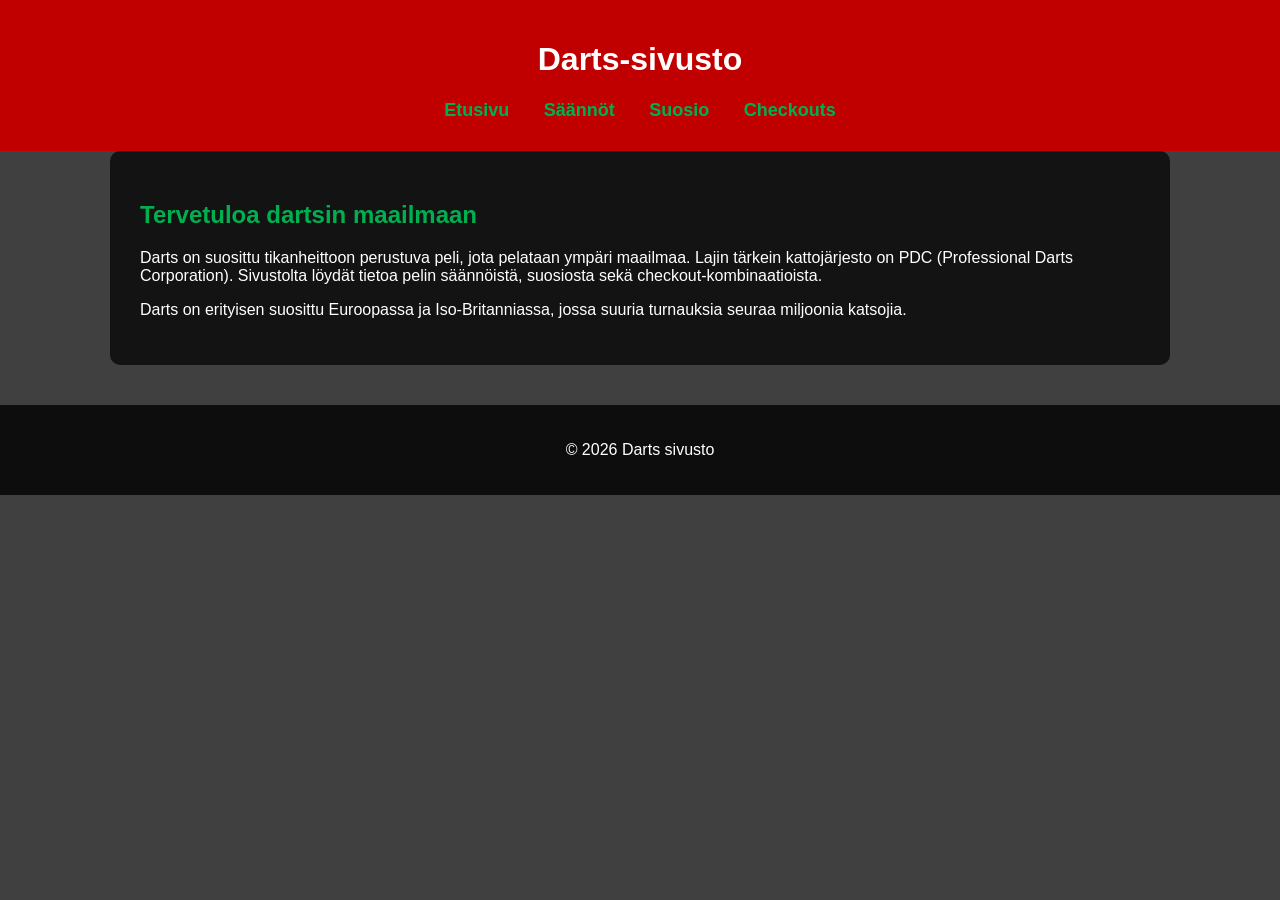
==== index.html @ 5d8f8d77 "Add files via upload" ====
<!DOCTYPE html>
<html lang="fi">
<head>
<meta charset="UTF-8">
<meta name="viewport" content="width=device-width, initial-scale=1.0">
<title>Darts - Etusivu</title>
<link rel="stylesheet" href="style.css">
</head>

<body>

<header>
<h1>Darts-sivusto</h1>

<nav>
<ul>
<li><a href="index.html">Etusivu</a></li>
<li><a href="rules.html">Säännöt</a></li>
<li><a href="popularity.html">Suosio</a></li>
<li><a href="checkouts.html">Checkouts</a></li>
</ul>
</nav>
</header>

<main>

<section class="hero">

<section>
<h2>Tervetuloa dartsin maailmaan</h2>

<p>
Darts on suosittu tikanheittoon perustuva peli, jota pelataan ympäri maailmaa.
Lajin tärkein kattojärjesto on PDC (Professional Darts Corporation).
Sivustolta löydät tietoa pelin säännöistä, suosiosta sekä checkout-kombinaatioista.
</p>

<p>
Darts on erityisen suosittu Euroopassa ja Iso-Britanniassa, jossa suuria turnauksia
seuraa miljoonia katsojia.
</p>

</section>

</main>

<footer>
<p>© 2026 Darts sivusto</p>
</footer>

</body>
</html>
---- style.css ----
/* YLEISET ASETUKSET */

body {
font-family: Arial, sans-serif;
margin: 0;
color: white;

/* Darts-taulu taustalle */
background-image: url("../images/dartboard.png");
background-size: cover;
background-position: center;
background-attachment: fixed;
}

/* Tumma kerros jotta teksti näkyy paremmin */

body::before {
content: "";
position: fixed;
top: 0;
left: 0;
width: 100%;
height: 100%;
background: rgba(0,0,0,0.75);
z-index: -1;
}


/* HEADER */

header {
background-color: #c00000;
padding: 20px;
text-align: center;
}

/* NAVIGAATIO */

nav ul {
list-style: none;
padding: 0;
margin: 10px 0;
}

nav li {
display: inline-block;
margin: 0 15px;
}

nav a {
color: #00b050;
text-decoration: none;
font-weight: bold;
font-size: 18px;
}

nav a:hover {
color: #7CFC00;
}


/* PÄÄSISÄLTÖ */

main {
max-width: 1000px;
margin: auto;
padding: 30px;
background-color: rgba(0,0,0,0.7);
border-radius: 10px;
}


/* OTSIKOT */

h1 {
color: white;
}

h2, h3 {
color: #00b050;
}


/* KUVAT */

img {
max-width: 100%;
height: auto;
border-radius: 10px;
margin-top: 15px;
}


/* TAULUKKO */

table {
width: 100%;
border-collapse: collapse;
margin-top: 20px;
font-size: 15px;
}

th, td {
border: 1px solid white;
padding: 10px;
text-align: center;
}

th {
background-color: #c00000;
}

tr:hover {
background-color: #003300;
}


/* FOOTER */

footer {
text-align: center;
padding: 20px;
background-color: rgba(0,0,0,0.8);
margin-top: 40px;
}


/* RESPONSIIVINEN */

@media (max-width: 700px) {

nav li {
display: block;
margin: 10px 0;
}

main {
margin: 10px;
padding: 20px;
}

}
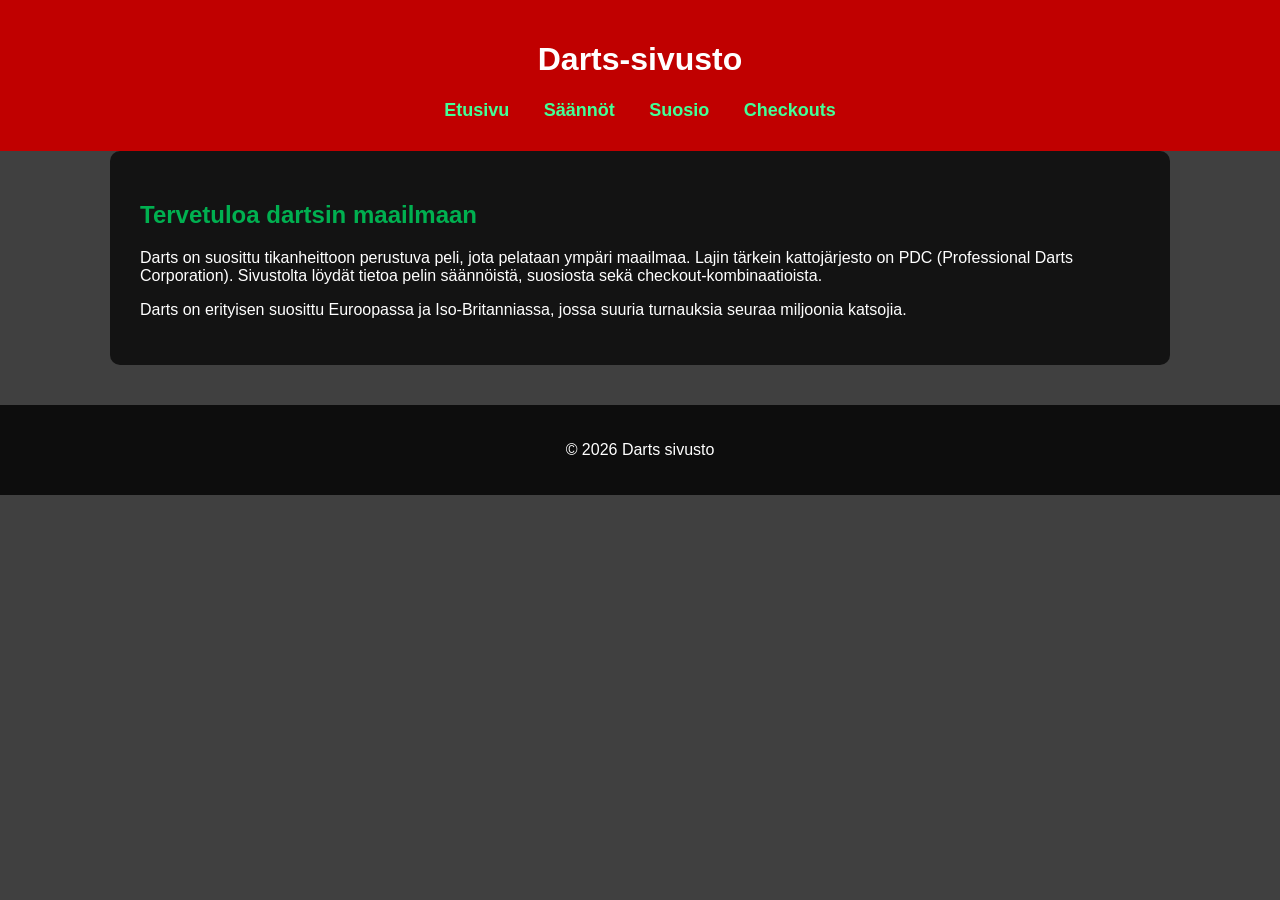
==== commit 39f92e7c: "Update index.html" ====
--- a/index.html
+++ b/index.html
@@ -24,7 +24,7 @@
 
 <main>
 
-<section class="hero">
+<section div class="hero">
 
 <section>
 <h2>Tervetuloa dartsin maailmaan</h2>
@@ -49,4 +49,4 @@
 </footer>
 
 </body>
-</html>+</html>
--- a/style.css
+++ b/style.css
@@ -48,14 +48,14 @@
 }
 
 nav a {
-color: #00b050;
+color: #42FF97;
 text-decoration: none;
 font-weight: bold;
 font-size: 18px;
 }
 
 nav a:hover {
-color: #7CFC00;
+color: #8F0000;
 }
 
 
